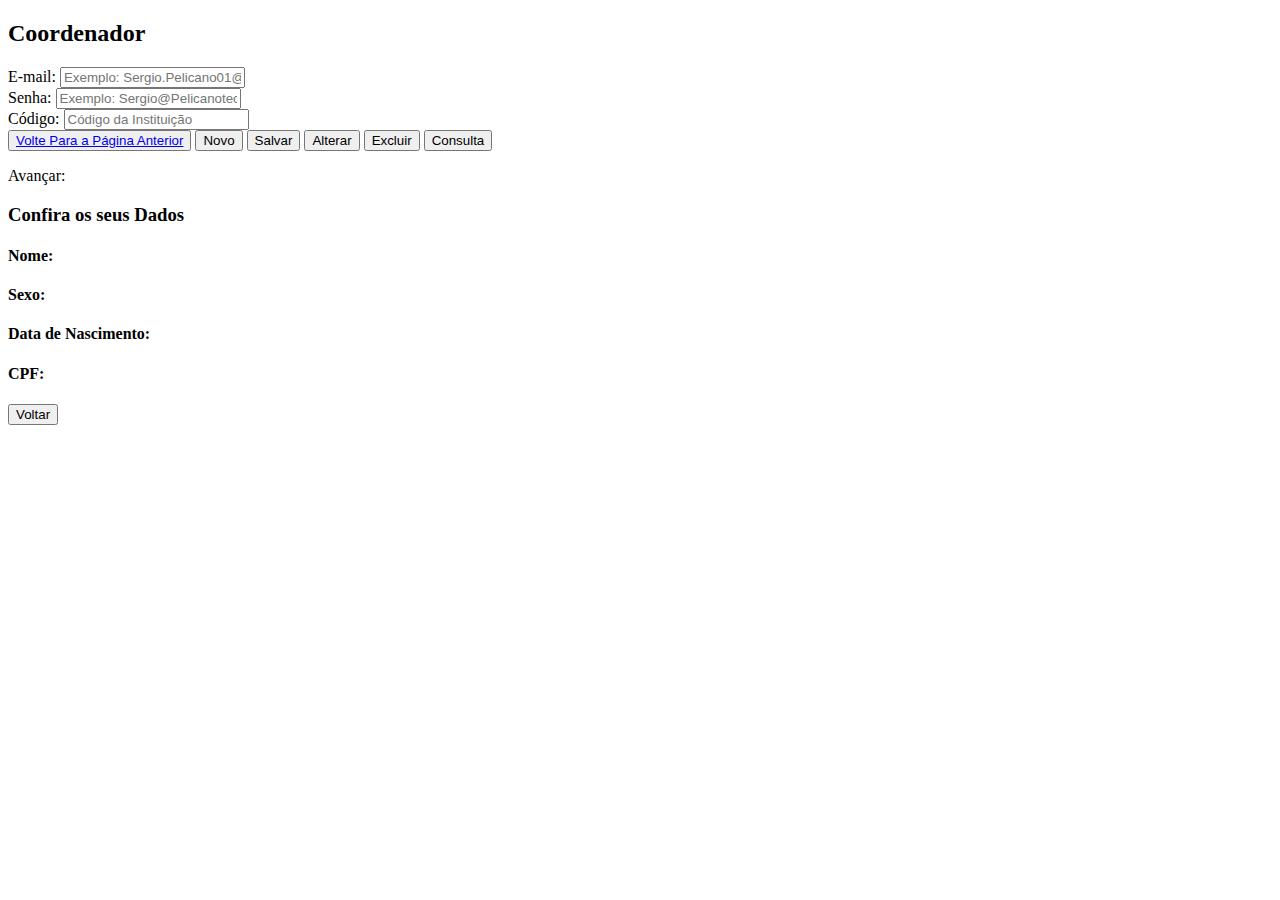
==== Coordenador.html @ 58fd2a4e "Add files via upload" ====
<!DOCTYPE html>
<html lang="pt-BR">
  <head>
    <meta charset="UTF-8" />
    <meta http-equiv="X-UA-Compatible" content="IE=edge" />
    <meta name="viewport" content="width=device-width, initial-scale=1.0" />
    <title>Coordenador</title>
    <link rel="stylesheet" href="../CSS/Coordenador.css" />    
    <link rel="preconnect" href="https://fonts.googleapis.com" />
    <link rel="preconnect" href="https://fonts.gstatic.com" crossorigin />    
    <link
      href="https://fonts.googleapis.com/css2?family=Lato:ital,wght@0,100;0,300;0,400;0,700;0,900;1,100;1,300;1,400;1,700;1,900&display=swap"
      rel="stylesheet"  />
  </head>
  <body>
    <div class="container">
      <div id="Cord-container">
        <h2>Coordenador </h2>
        <form id="cord-form">
          <div class="cord-inputs">
            <div class="cord-control">
              <label for="e-mail">E-mail:</label>
              <input
                type="text"
                name="e-mail"
                id="e-mail"
                placeholder="Exemplo: Sergio.Pelicano01@etec.sp.gov.br"
                required
              />
            </div>
            <div class="cord-control">
              <label for="senha">Senha:</label>
              <input
                type="text"
                name="senha"
                id="senha"
                placeholder="Exemplo: Sergio@Pelicanotec7#4&4"
                required
              />
            </div>
            <div class="cord-control">
                <label for="Code">Código: </label>
                <input 
                  type="text"
                  name="Code"
                  id="Code"
                  placeholder="Código da Instituição"
                  required
                />
            </div>
          <div class="action-control">
            <button id="troca-btn"><a href="Entrar.html">Volte Para a Página Anterior</button></a>
            <button id="enter-btn">Novo</button>
            <button id="clear-btn">Salvar</button>
            <button id="alterar-btn">Alterar</button>
            <button id="del-btn">Excluir</button>
            <button id="consulta-btn">Consulta</button>
          </div>
        </form>
      </div>    
      <div id="DadosCord-container" class="hide">
        <p id="Final">Avançar: <span></span></p>
        <h3>Confira os seus Dados</h3>
        <div id="Dados_Do_Cordernador">
          <div class="Dados_NSA">
            <h4>Nome: </h4>
            <h4>Sexo: </h4>
            <h4>Data de Nascimento: </h4>
            <h4>CPF: </h4>
          </div>
        </div>
        <button id="back-btn">Voltar</button>
      </div>
    </div>
  </body>
</html>
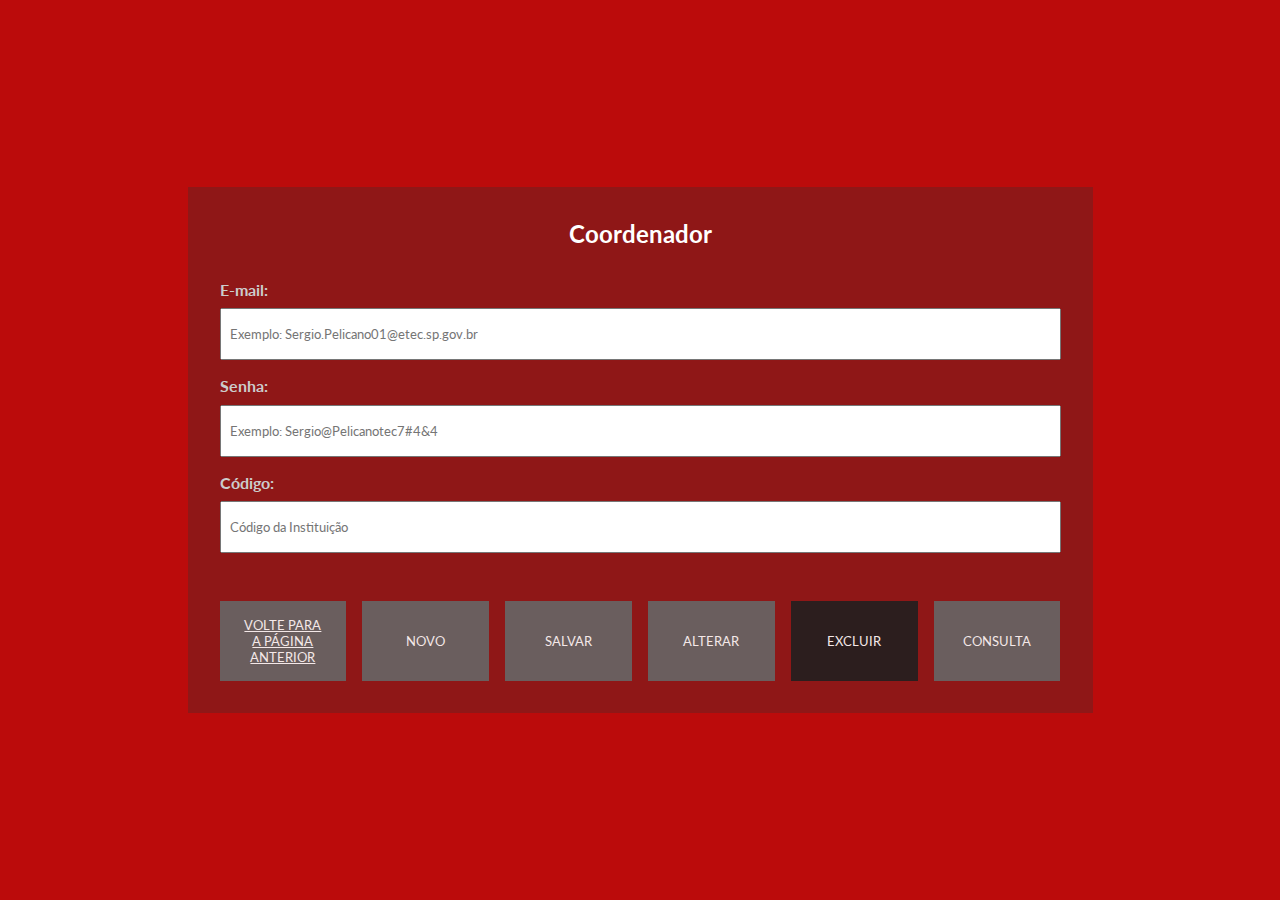
==== commit 3f84e6a9: "Update Coordenador.html" ====
--- a/Coordenador.html
+++ b/Coordenador.html
@@ -5,7 +5,7 @@
     <meta http-equiv="X-UA-Compatible" content="IE=edge" />
     <meta name="viewport" content="width=device-width, initial-scale=1.0" />
     <title>Coordenador</title>
-    <link rel="stylesheet" href="../CSS/Coordenador.css" />    
+    <link rel="stylesheet" href="css/Coordenador.css" />    
     <link rel="preconnect" href="https://fonts.googleapis.com" />
     <link rel="preconnect" href="https://fonts.gstatic.com" crossorigin />    
     <link
@@ -57,20 +57,6 @@
             <button id="consulta-btn">Consulta</button>
           </div>
         </form>
-      </div>    
-      <div id="DadosCord-container" class="hide">
-        <p id="Final">Avançar: <span></span></p>
-        <h3>Confira os seus Dados</h3>
-        <div id="Dados_Do_Cordernador">
-          <div class="Dados_NSA">
-            <h4>Nome: </h4>
-            <h4>Sexo: </h4>
-            <h4>Data de Nascimento: </h4>
-            <h4>CPF: </h4>
-          </div>
-        </div>
-        <button id="back-btn">Voltar</button>
-      </div>
     </div>
   </body>
-</html>+</html>
--- a/css/Coordenador.css
+++ b/css/Coordenador.css
@@ -0,0 +1,105 @@
+* {
+    margin: 0;
+    padding: 0;
+    box-sizing: border-box;
+    font-family: "Lato", sans-serif;
+  }
+  
+  body {
+    background-color: #bb0b0b;
+    display: flex;
+    justify-content: center;
+    align-items: center;
+    min-height: 100vh;
+    color: #fff;
+  }
+  
+  .hide {
+    display: none  !important;
+  }
+  
+  .container {
+    min-width: 400px;
+    min-height: 400px;
+    background-color: #8f1717;
+    padding: 2rem;
+  }
+  
+  #Cord-container h2 {
+    text-align: center;
+    margin-bottom: 2rem;
+  }
+  
+  .cord-inputs {
+    display: flex;
+    flex-direction: column;
+    justify-content: space-between;
+  }
+
+.cord-control {
+    display: flex;
+    flex: 1;
+    flex-direction: column;
+    margin-bottom: 1rem;
+    
+}
+
+.cord-control label {
+    font-weight: bold;
+    margin-bottom: 0.6rem;
+   color: #ccc;  
+}
+
+.cord-control input{
+    padding: 1rem 0.5rem;
+
+} 
+
+.action-control{
+    display: flex;
+    justify-content: space-between;
+    margin-top: 2rem;
+    gap: 1rem;
+
+}
+
+button {
+    text-transform: uppercase;
+    padding: 1rem 1.5rem;
+    background-color: rgb(102, 102, 102);
+    border: none;
+    color:#fff;
+    cursor: pointer;
+    opacity: 0.9;
+    flex: 1; 
+
+}
+
+#del-btn {
+  background-color: rgb(34, 31, 31);
+}
+
+#DadosCord-container {
+    text-align: center;
+}
+
+#Final {
+    font-size: 1.4rem;
+    color: #ccc;
+
+}
+
+#DadosCord-container h3 {
+    margin-bottom: 1rem;
+    color: #dfdfdf;
+
+}
+
+#DadosCord-conatiner {
+    display: flex;
+    flex-direction: column;
+}
+
+a{
+  color:#fff
+}